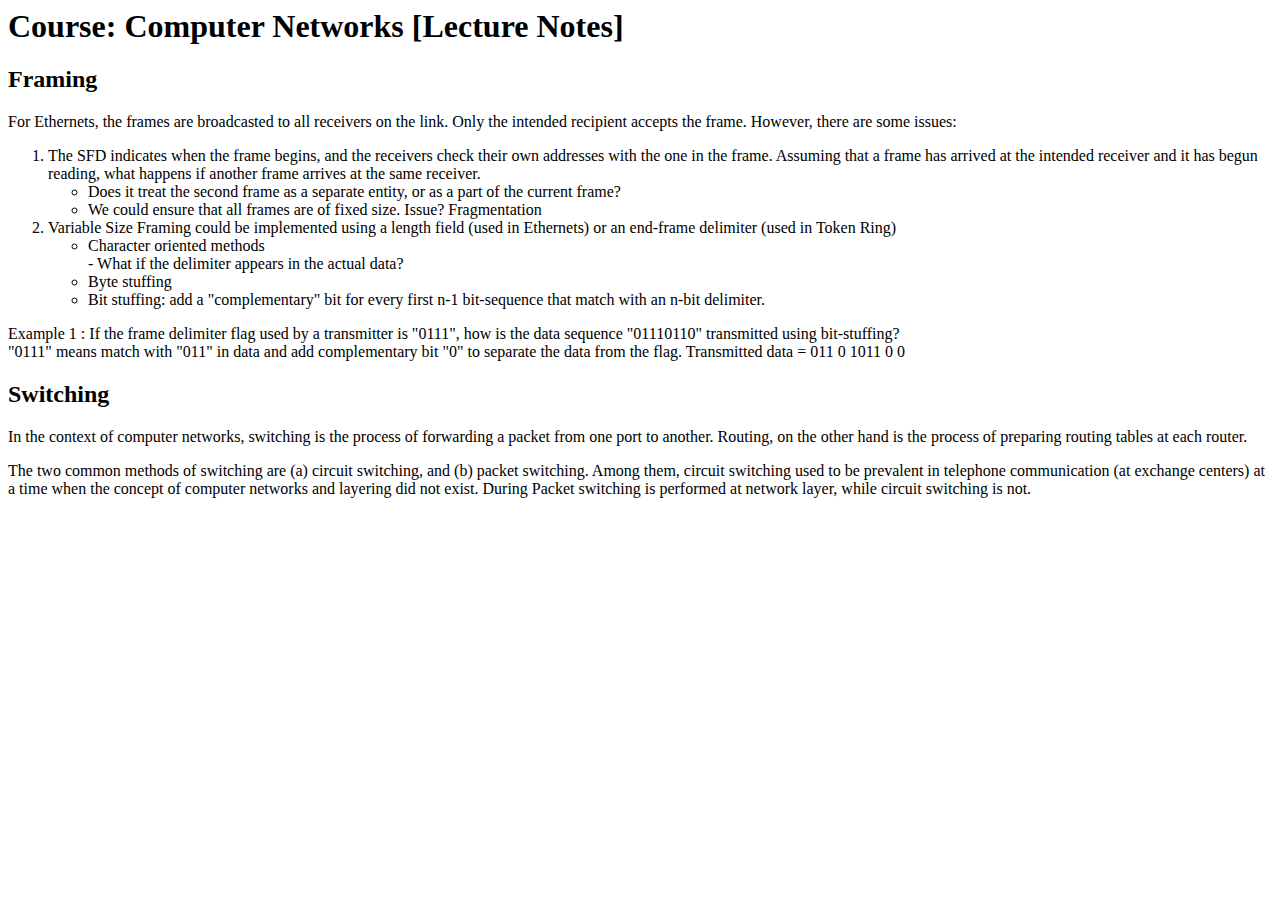
==== cn-notes.html @ af10d865 "Update cn-notes.html" ====
<html>
	<head>
	</head>

	<body>
		<h1>Course: Computer Networks [Lecture Notes]</h1>
		<h2>Framing</h2>
		<p>For Ethernets, the frames are broadcasted to all receivers on the link. Only the intended recipient accepts the frame. However, there are some issues:
		<ol>
			<li>The SFD indicates when the frame begins, and the receivers check their own addresses with the one in the frame. Assuming that a frame has arrived at the intended receiver and it has begun reading, what happens if another frame arrives at the same receiver. </li>
			<ul>
				<li>Does it treat the second frame as a separate entity, or as a part of the current frame? </li>
				<li>We could ensure that all frames are of fixed size. Issue? Fragmentation </li>
			</ul>
			<li>Variable Size Framing could be implemented using a length field (used in Ethernets) or an end-frame delimiter (used in Token Ring) </li>
			<ul>
				<li>Character oriented methods</li> - What if the delimiter appears in the actual data?
				<li>Byte stuffing</li>
				<li>Bit stuffing: add a "complementary" bit for every first n-1 bit-sequence that match with an n-bit delimiter.</li>
		</ol>
		<p>Example 1 : If the frame delimiter flag used by a transmitter is "0111", how is the data sequence "01110110" transmitted using bit-stuffing?
			<br>"0111" means match with "011" in data and add complementary bit "0" to separate the data from the flag. Transmitted data = 011 0 1011 0 0
		</p>

		<h2>Switching</h2>
		<p>In the context of computer networks, switching is the process of forwarding a packet from one port to another. Routing, on the other hand is the process of preparing routing tables at each router. </p>
		<p>The two common methods of switching are (a) circuit switching, and (b) packet switching.
			Among them, circuit switching used to be prevalent in telephone communication (at exchange centers) at a time when the concept of computer networks and layering did not exist.
			During  Packet switching is performed at network layer, while circuit switching is not.
		</p>

	</body>
</html>
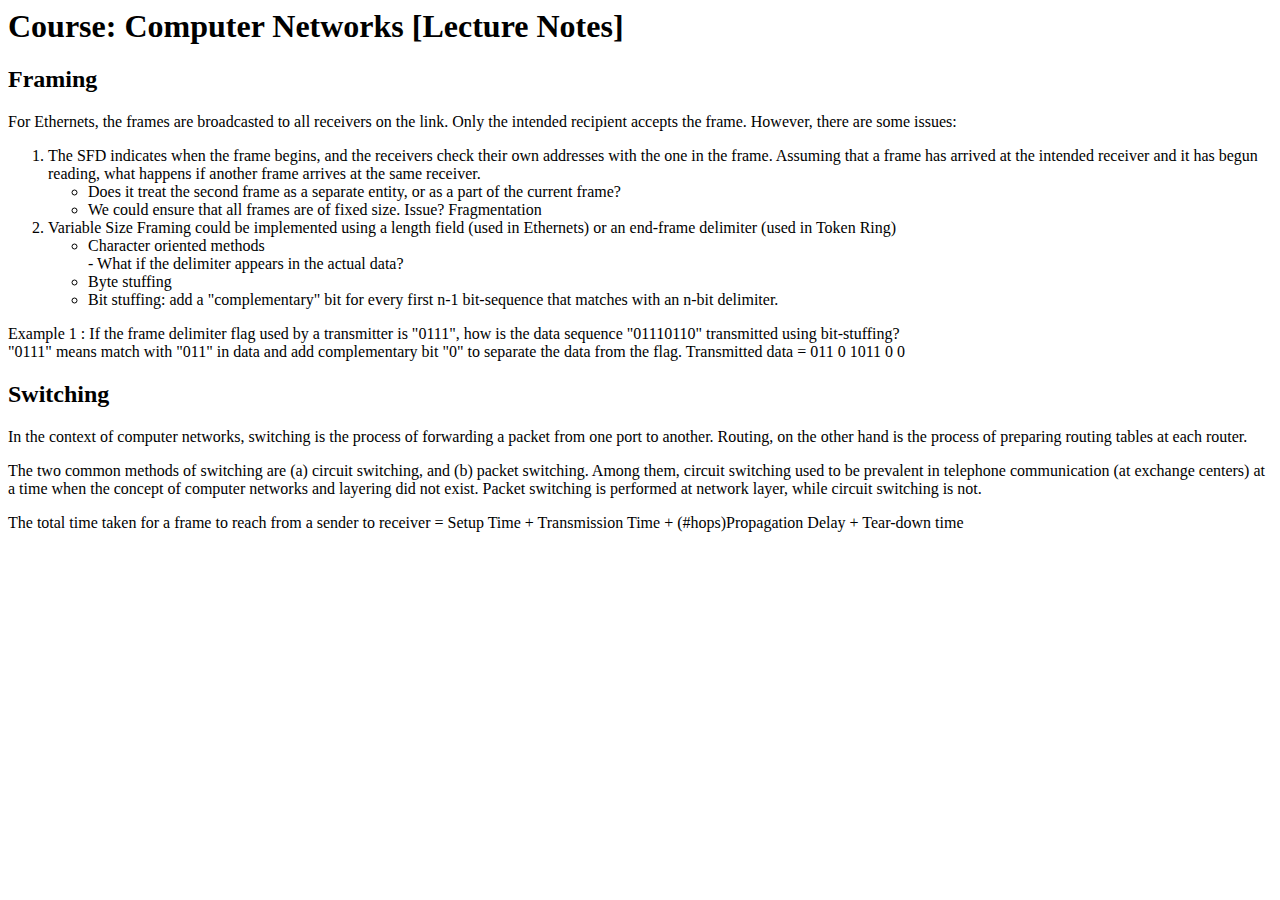
==== commit 914401e6: "Update cn-notes.html" ====
--- a/cn-notes.html
+++ b/cn-notes.html
@@ -16,7 +16,7 @@
 			<ul>
 				<li>Character oriented methods</li> - What if the delimiter appears in the actual data?
 				<li>Byte stuffing</li>
-				<li>Bit stuffing: add a "complementary" bit for every first n-1 bit-sequence that match with an n-bit delimiter.</li>
+				<li>Bit stuffing: add a "complementary" bit for every first n-1 bit-sequence that matches with an n-bit delimiter.</li>
 		</ol>
 		<p>Example 1 : If the frame delimiter flag used by a transmitter is "0111", how is the data sequence "01110110" transmitted using bit-stuffing?
 			<br>"0111" means match with "011" in data and add complementary bit "0" to separate the data from the flag. Transmitted data = 011 0 1011 0 0
@@ -26,8 +26,13 @@
 		<p>In the context of computer networks, switching is the process of forwarding a packet from one port to another. Routing, on the other hand is the process of preparing routing tables at each router. </p>
 		<p>The two common methods of switching are (a) circuit switching, and (b) packet switching.
 			Among them, circuit switching used to be prevalent in telephone communication (at exchange centers) at a time when the concept of computer networks and layering did not exist.
-			During  Packet switching is performed at network layer, while circuit switching is not.
+			Packet switching is performed at network layer, while circuit switching is not.
 		</p>
+		<p>
+			The total time taken for a frame to reach from a sender to receiver =
+			Setup Time + Transmission Time + (#hops)Propagation Delay + Tear-down time
+		</p>
+		
 
 	</body>
 </html>
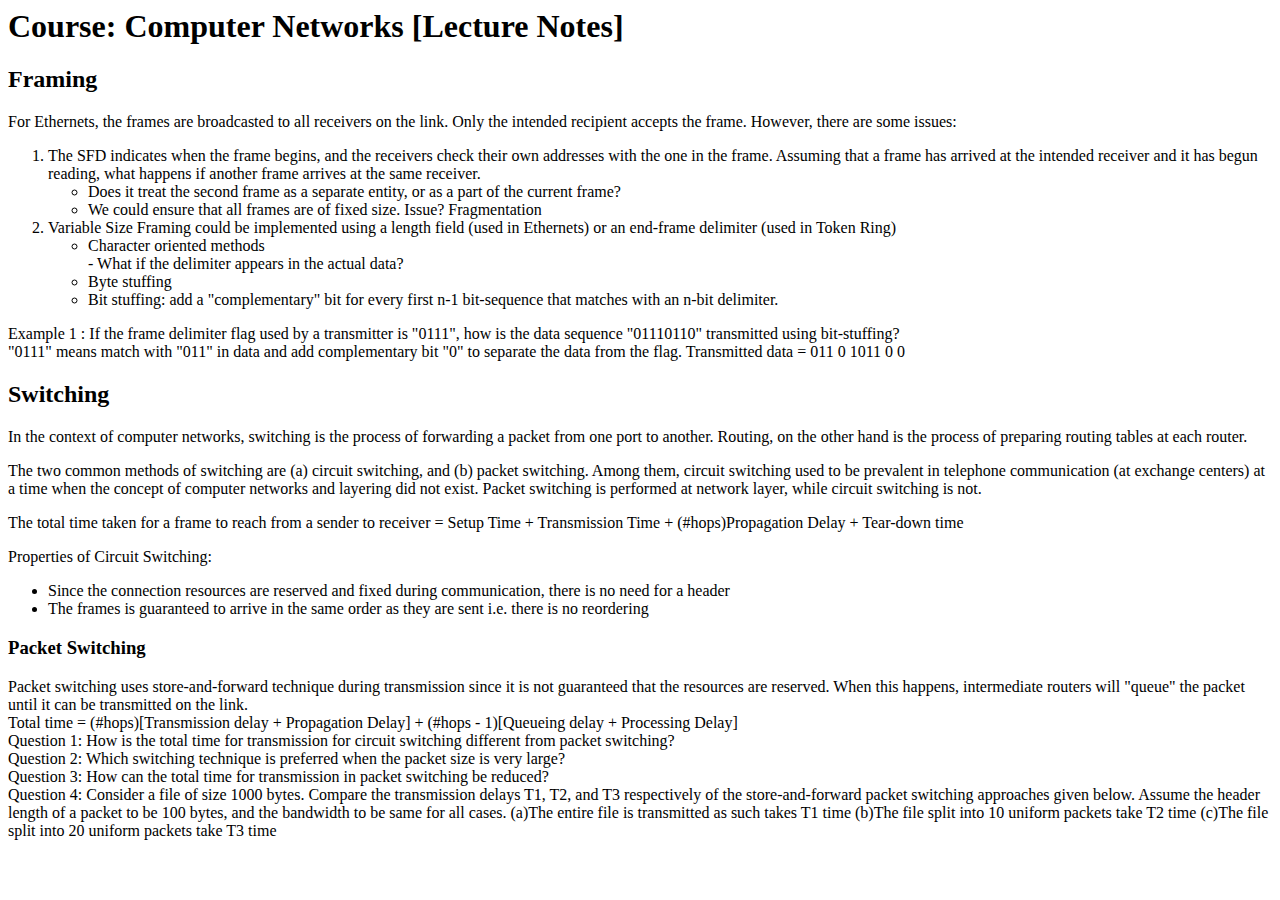
==== commit ce95665c: "Update cn-notes.html" ====
--- a/cn-notes.html
+++ b/cn-notes.html
@@ -32,7 +32,31 @@
 			The total time taken for a frame to reach from a sender to receiver =
 			Setup Time + Transmission Time + (#hops)Propagation Delay + Tear-down time
 		</p>
-		
+		<p>Properties of Circuit Switching:
+			<ul>
+				<li>Since the connection resources are reserved and fixed during communication, there is no need for a header</li>
+				<li>The frames is guaranteed to arrive in the same order as they are sent i.e. there is no reordering</li>
+			</ul>
+		</p>
+
+		<h3>Packet Switching</h3>
+		<p>
+			Packet switching uses store-and-forward technique during transmission since it is not guaranteed that the
+			resources are reserved. When this happens, intermediate routers will "queue" the packet until it can be transmitted on the link.
+			<br>
+			Total time = (#hops)[Transmission delay + Propagation Delay] + (#hops - 1)[Queueing delay + Processing Delay]
+			<br>
+			Question 1: How is the total time for transmission for circuit switching different from packet switching?
+			<br>
+			Question 2: Which switching technique is preferred when the packet size is very large?
+			<br>
+			Question 3: How can the total time for transmission in packet switching be reduced?
+			<br>
+			Question 4: Consider a file of size 1000 bytes. Compare the transmission delays T1, T2, and T3 respectively of the store-and-forward packet switching approaches given below. Assume the header length of a packet to be 100 bytes, and the bandwidth to be same for all cases.
+			(a)The entire file is transmitted as such takes T1 time
+			(b)The file split into 10 uniform packets take T2 time
+			(c)The file split into 20 uniform packets take T3 time
+		</p>
 
 	</body>
 </html>
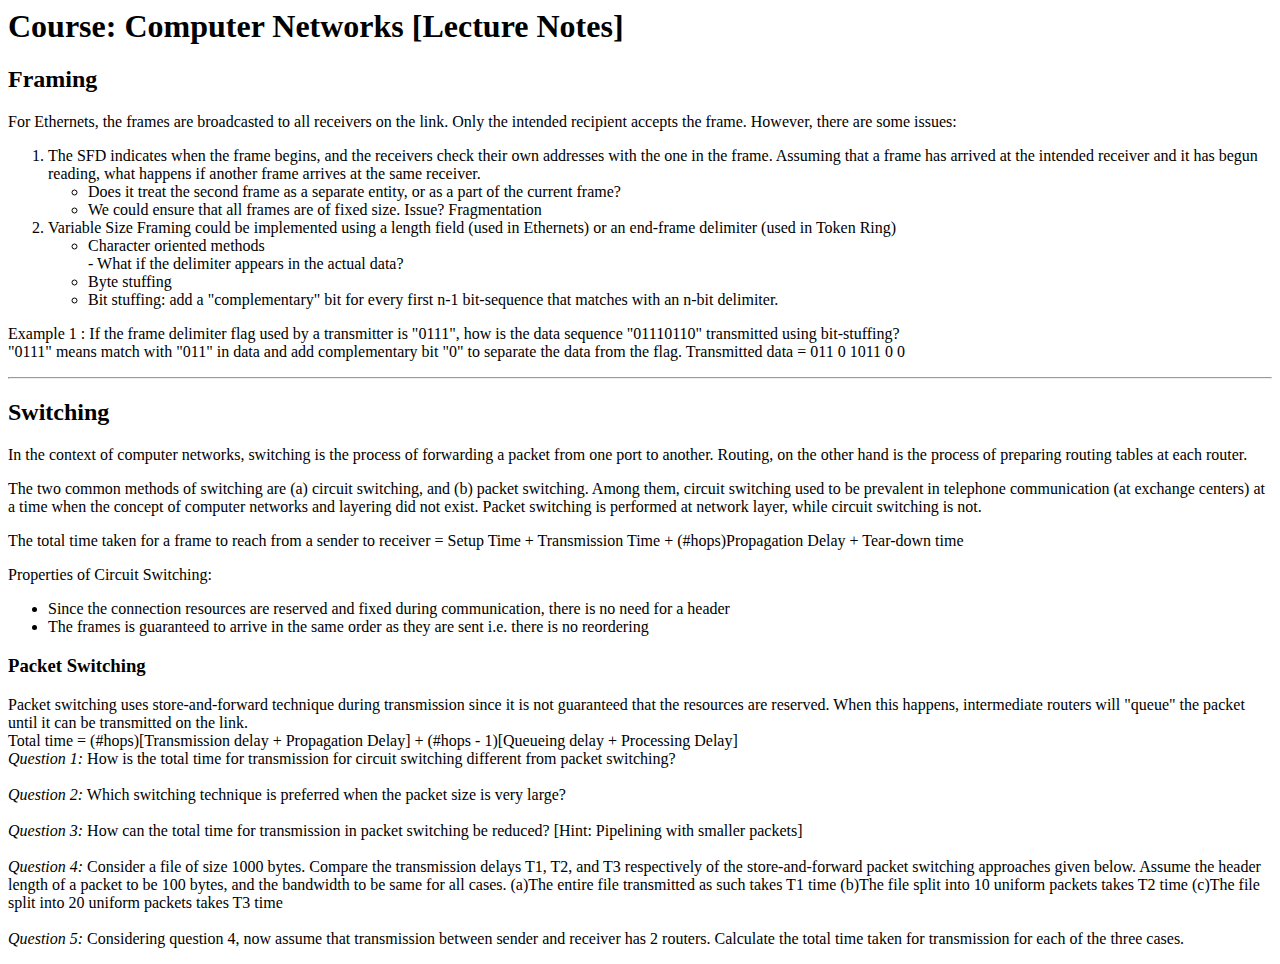
==== commit a965c89b: "Update cn-notes.html" ====
--- a/cn-notes.html
+++ b/cn-notes.html
@@ -21,6 +21,8 @@
 		<p>Example 1 : If the frame delimiter flag used by a transmitter is "0111", how is the data sequence "01110110" transmitted using bit-stuffing?
 			<br>"0111" means match with "011" in data and add complementary bit "0" to separate the data from the flag. Transmitted data = 011 0 1011 0 0
 		</p>
+
+		<hr>
 
 		<h2>Switching</h2>
 		<p>In the context of computer networks, switching is the process of forwarding a packet from one port to another. Routing, on the other hand is the process of preparing routing tables at each router. </p>
@@ -46,16 +48,18 @@
 			<br>
 			Total time = (#hops)[Transmission delay + Propagation Delay] + (#hops - 1)[Queueing delay + Processing Delay]
 			<br>
-			Question 1: How is the total time for transmission for circuit switching different from packet switching?
-			<br>
-			Question 2: Which switching technique is preferred when the packet size is very large?
-			<br>
-			Question 3: How can the total time for transmission in packet switching be reduced?
-			<br>
-			Question 4: Consider a file of size 1000 bytes. Compare the transmission delays T1, T2, and T3 respectively of the store-and-forward packet switching approaches given below. Assume the header length of a packet to be 100 bytes, and the bandwidth to be same for all cases.
-			(a)The entire file is transmitted as such takes T1 time
-			(b)The file split into 10 uniform packets take T2 time
-			(c)The file split into 20 uniform packets take T3 time
+			<em>Question 1:</em> How is the total time for transmission for circuit switching different from packet switching?
+			<br><br>
+			<em>Question 2:</em> Which switching technique is preferred when the packet size is very large?
+			<br><br>
+			<em>Question 3: </em>How can the total time for transmission in packet switching be reduced? [Hint: Pipelining with smaller packets]
+			<br><br>
+			<em>Question 4:</em> Consider a file of size 1000 bytes. Compare the transmission delays T1, T2, and T3 respectively of the store-and-forward packet switching approaches given below. Assume the header length of a packet to be 100 bytes, and the bandwidth to be same for all cases.
+			(a)The entire file transmitted as such takes T1 time
+			(b)The file split into 10 uniform packets takes T2 time
+			(c)The file split into 20 uniform packets takes T3 time
+			<br><br>
+			<em>Question 5:</em> Considering question 4, now assume that transmission between sender and receiver has 2 routers. Calculate the total time taken for transmission for each of the three cases.
 		</p>
 
 	</body>
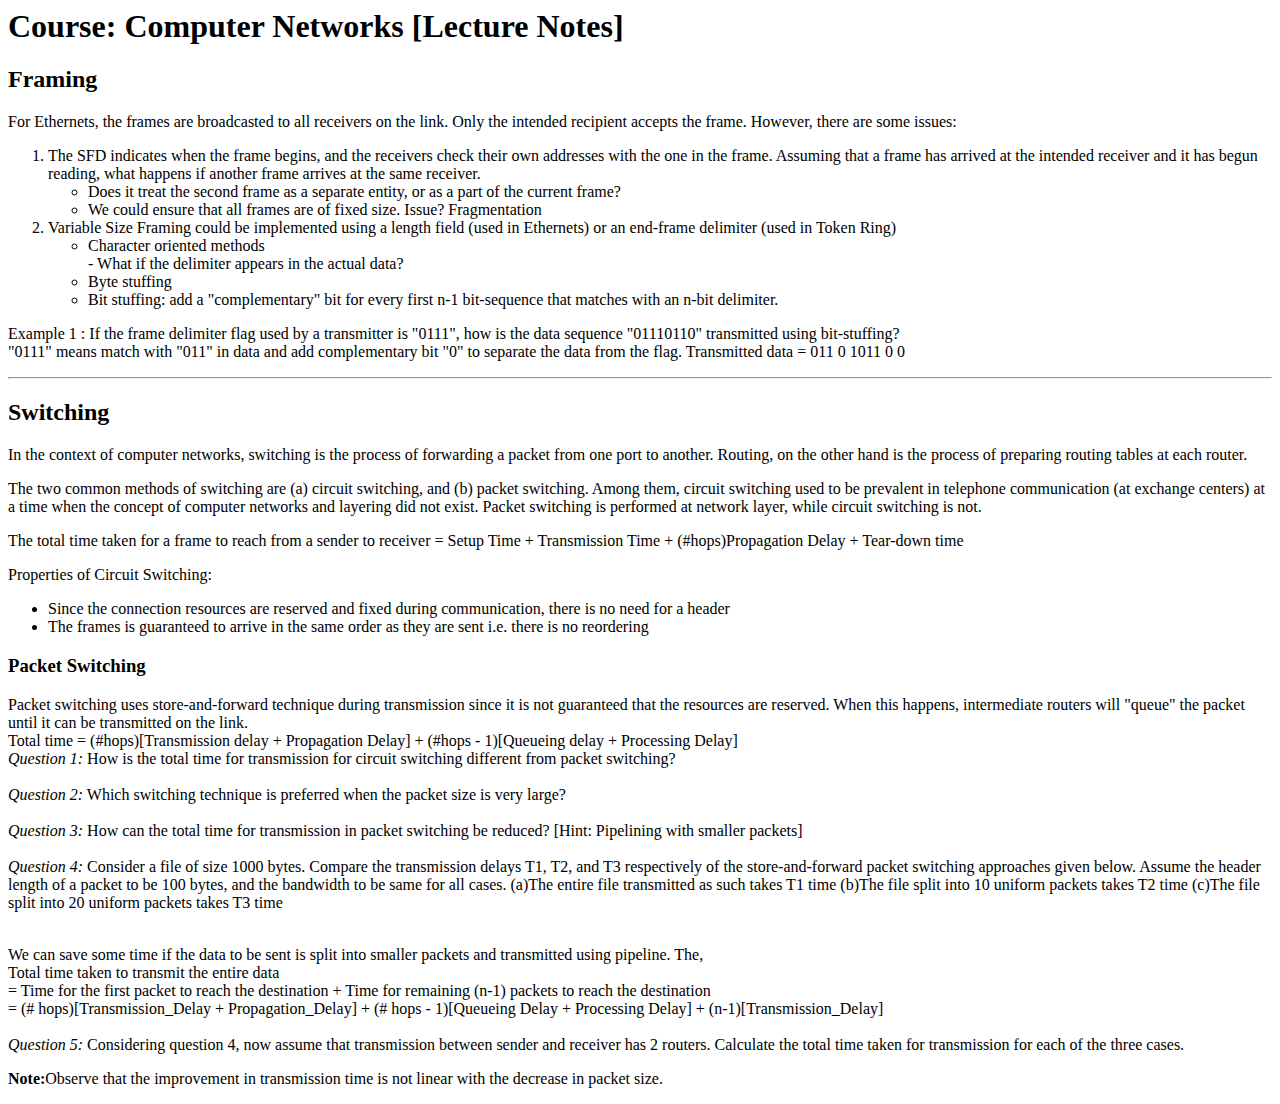
==== commit aca7a9e1: "Update cn-notes.html" ====
--- a/cn-notes.html
+++ b/cn-notes.html
@@ -59,8 +59,22 @@
 			(b)The file split into 10 uniform packets takes T2 time
 			(c)The file split into 20 uniform packets takes T3 time
 			<br><br>
+
+			<p>
+				We can save some time if the data to be sent is split into smaller packets and transmitted using pipeline. The,
+				<br>
+				Total time taken to transmit the entire data
+				<br>
+				= Time for the first packet to reach the destination +
+				Time for remaining (n-1) packets to reach the destination
+				<br>
+				= (# hops)[Transmission_Delay + Propagation_Delay] + (# hops - 1)[Queueing Delay + Processing Delay] + (n-1)[Transmission_Delay]
+				<br><br>
 			<em>Question 5:</em> Considering question 4, now assume that transmission between sender and receiver has 2 routers. Calculate the total time taken for transmission for each of the three cases.
 		</p>
 
+		<p>
+			<b>Note:</b>Observe that the improvement in transmission time is not linear with the decrease in packet size.
+
 	</body>
 </html>
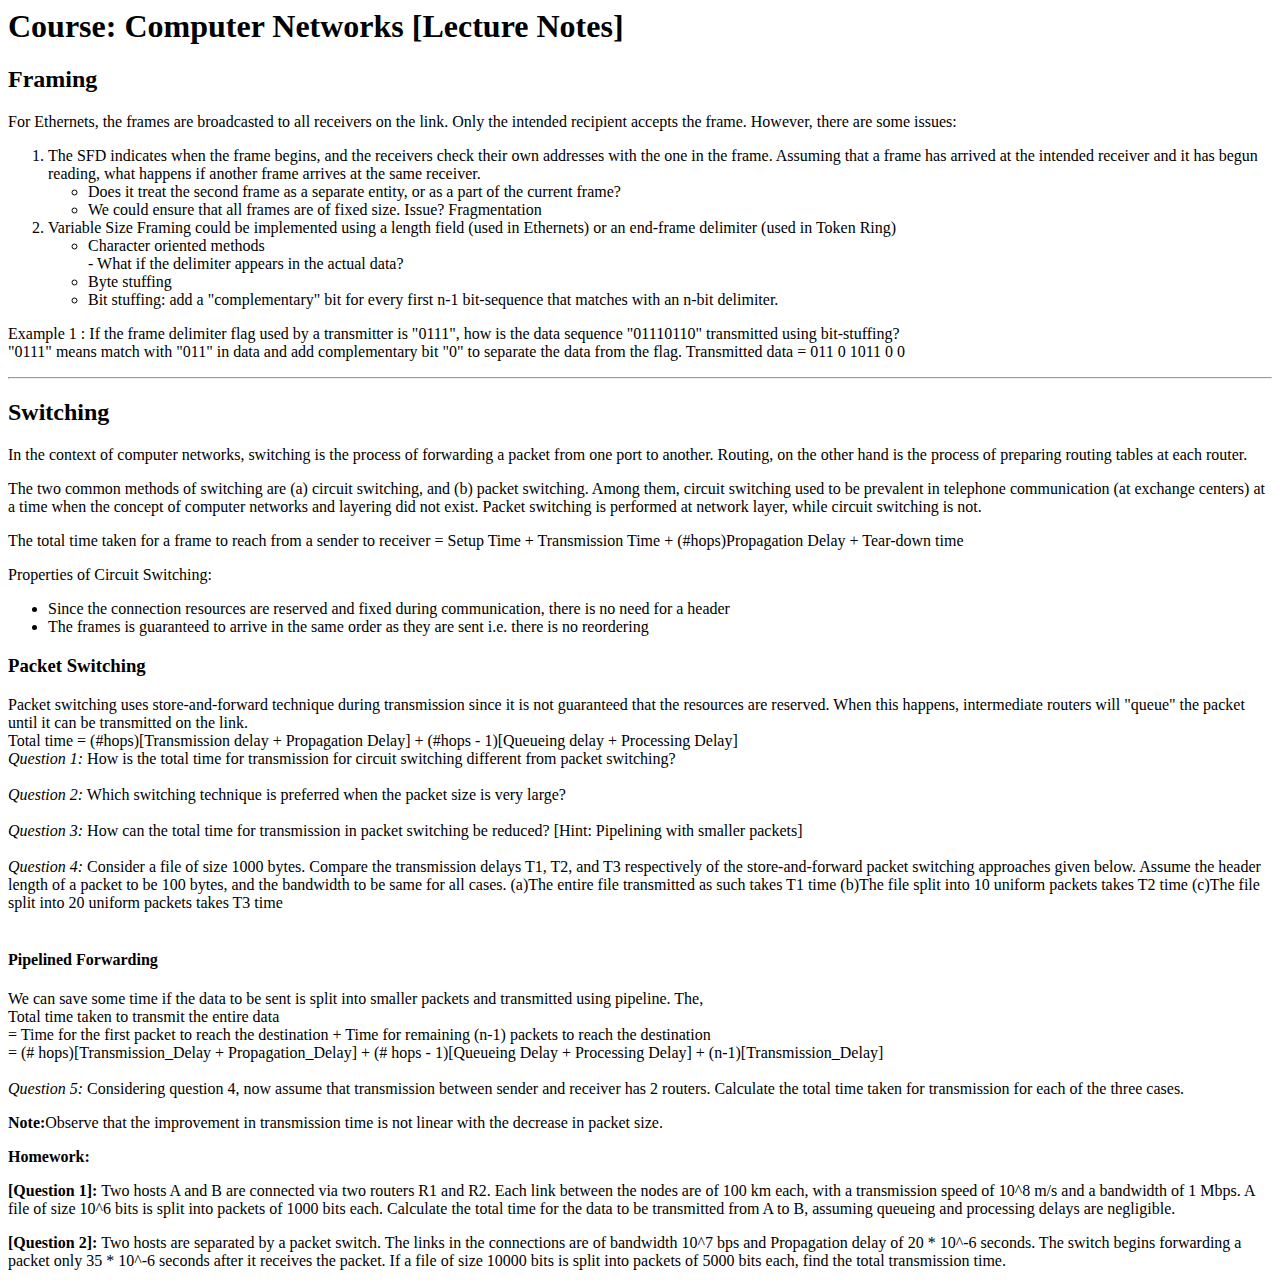
==== commit 4e751468: "Update cn-notes.html" ====
--- a/cn-notes.html
+++ b/cn-notes.html
@@ -60,6 +60,7 @@
 			(c)The file split into 20 uniform packets takes T3 time
 			<br><br>
 
+			<h4> Pipelined Forwarding </h4>
 			<p>
 				We can save some time if the data to be sent is split into smaller packets and transmitted using pipeline. The,
 				<br>
@@ -75,6 +76,19 @@
 
 		<p>
 			<b>Note:</b>Observe that the improvement in transmission time is not linear with the decrease in packet size.
+		</p>
+		<div style="border:thin;">
+			<b> Homework: </b>
+			<p> <b>[Question 1]: </b>Two hosts A and B are connected via two routers R1 and R2. Each link between the nodes are of 100 km each, with a transmission speed of 10^8 m/s and a bandwidth of 1 Mbps.
+				A file of size 10^6 bits is split into packets of 1000 bits each. Calculate the total time for the data to be transmitted from A to B, assuming queueing and processing delays are negligible.
+			</p>
+
+			<p> <b>[Question 2]: </b>Two hosts are separated by a packet switch. The links in the connections are of bandwidth 10^7 bps and Propagation delay of 20 * 10^-6 seconds. The switch begins forwarding a
+				packet only 35 * 10^-6 seconds after it receives the packet. If a file of size 10000 bits is split into packets of 5000 bits each, find the total transmission time.
+
+			</p>
+
+		</div>
 
 	</body>
 </html>
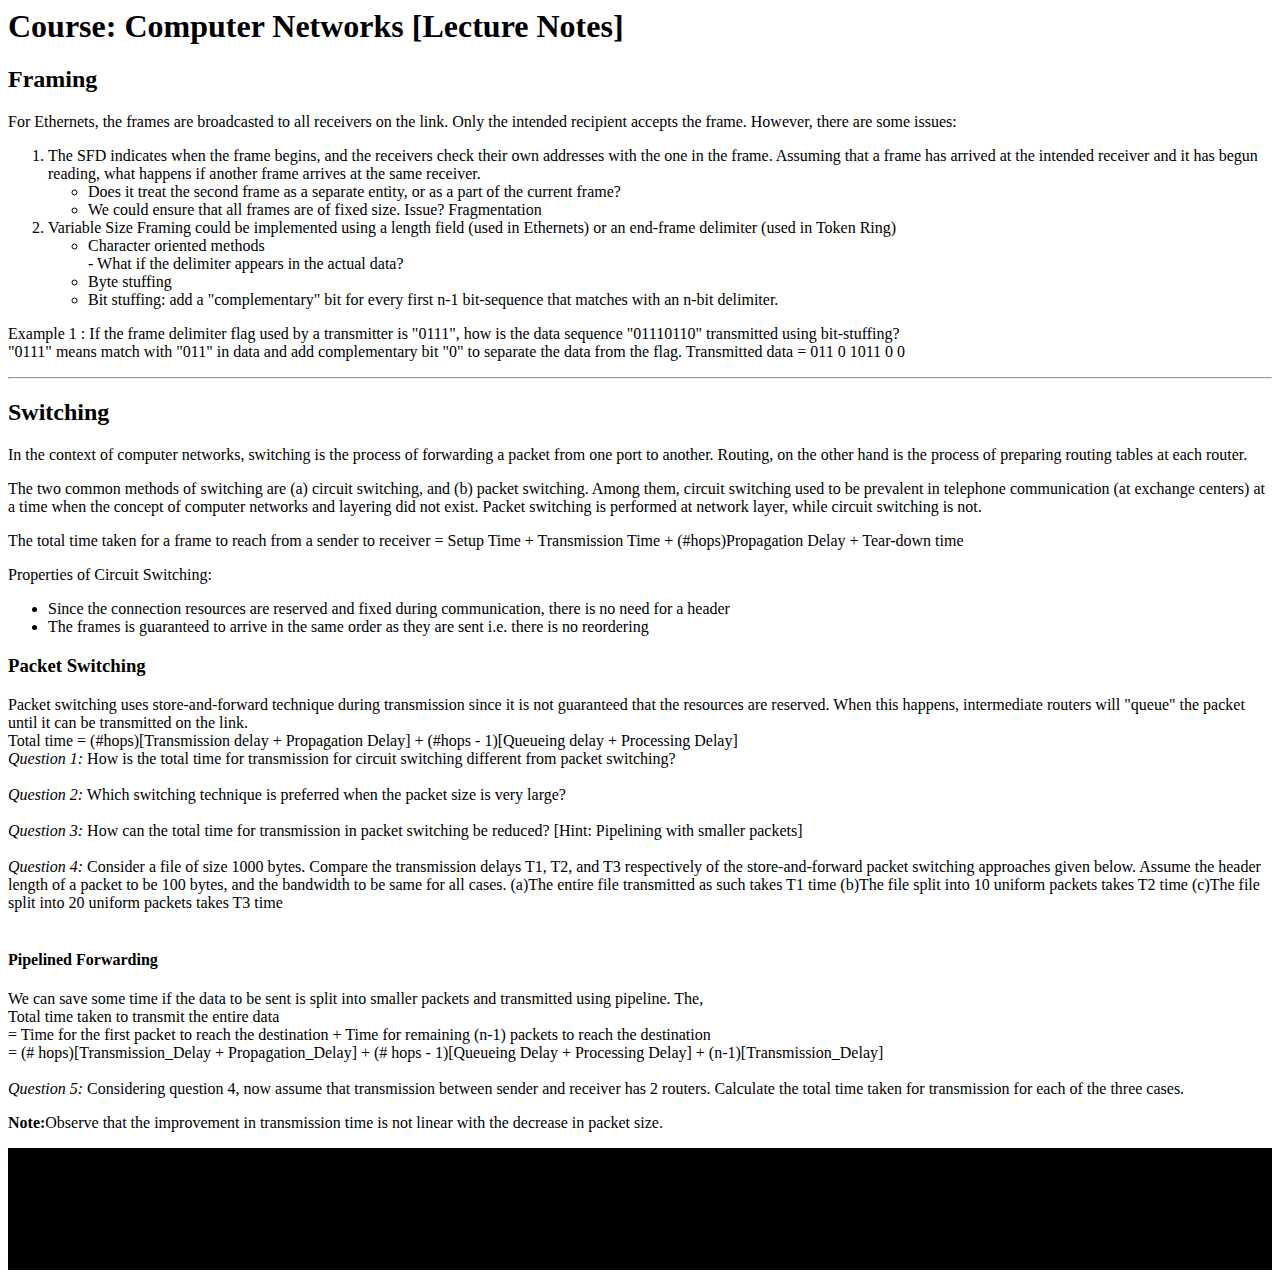
==== commit 1531620d: "Update cn-notes.html" ====
--- a/cn-notes.html
+++ b/cn-notes.html
@@ -77,7 +77,7 @@
 		<p>
 			<b>Note:</b>Observe that the improvement in transmission time is not linear with the decrease in packet size.
 		</p>
-		<div style="border:thin;">
+		<div style="background-color:black;">
 			<b> Homework: </b>
 			<p> <b>[Question 1]: </b>Two hosts A and B are connected via two routers R1 and R2. Each link between the nodes are of 100 km each, with a transmission speed of 10^8 m/s and a bandwidth of 1 Mbps.
 				A file of size 10^6 bits is split into packets of 1000 bits each. Calculate the total time for the data to be transmitted from A to B, assuming queueing and processing delays are negligible.
@@ -85,8 +85,8 @@
 
 			<p> <b>[Question 2]: </b>Two hosts are separated by a packet switch. The links in the connections are of bandwidth 10^7 bps and Propagation delay of 20 * 10^-6 seconds. The switch begins forwarding a
 				packet only 35 * 10^-6 seconds after it receives the packet. If a file of size 10000 bits is split into packets of 5000 bits each, find the total transmission time.
+			</p>
 
-			</p>
 
 		</div>
 
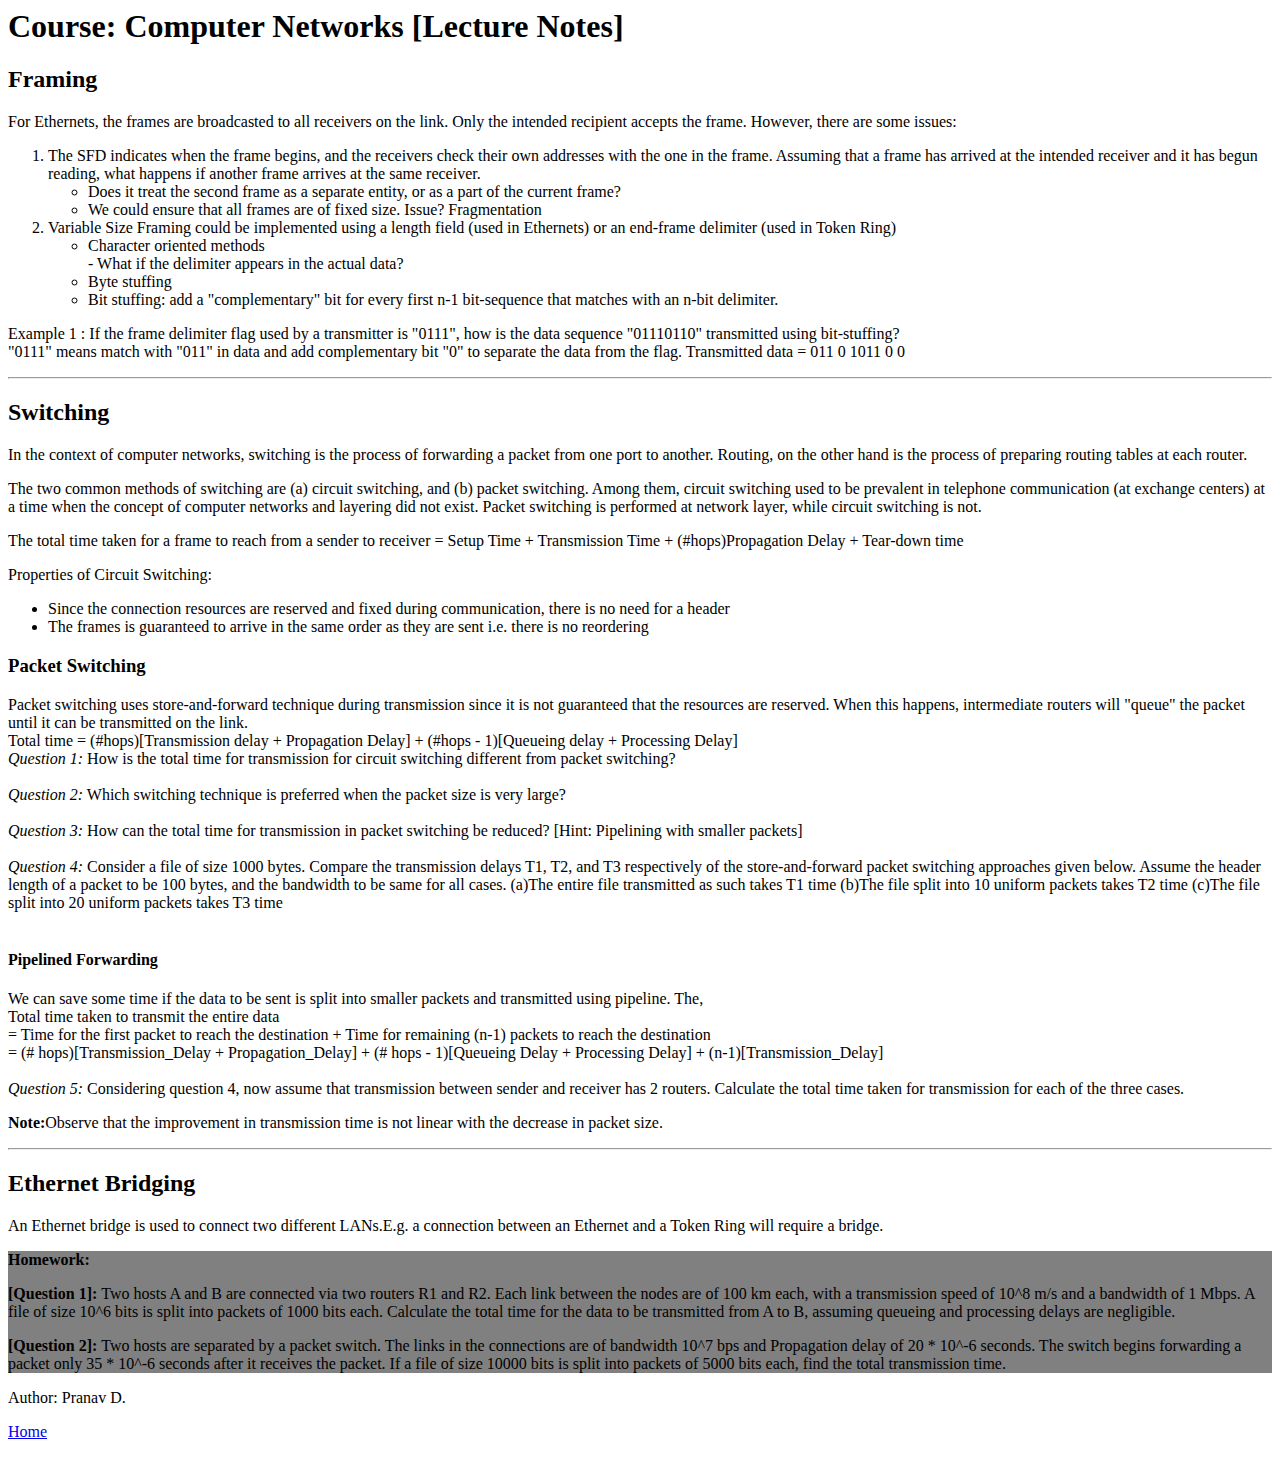
==== commit 6cfc81b2: "Update cn-notes.html" ====
--- a/cn-notes.html
+++ b/cn-notes.html
@@ -77,7 +77,15 @@
 		<p>
 			<b>Note:</b>Observe that the improvement in transmission time is not linear with the decrease in packet size.
 		</p>
-		<div style="background-color:black;">
+
+		<hr>
+
+		<h2>Ethernet Bridging</h2>
+		<p>An Ethernet bridge is used to connect two different LANs.E.g. a connection between an Ethernet and a Token Ring will
+			require a bridge.
+		</p>
+
+		<div style="background-color:grey;">
 			<b> Homework: </b>
 			<p> <b>[Question 1]: </b>Two hosts A and B are connected via two routers R1 and R2. Each link between the nodes are of 100 km each, with a transmission speed of 10^8 m/s and a bandwidth of 1 Mbps.
 				A file of size 10^6 bits is split into packets of 1000 bits each. Calculate the total time for the data to be transmitted from A to B, assuming queueing and processing delays are negligible.
@@ -90,5 +98,11 @@
 
 		</div>
 
+
+		<footer>
+	   <p>Author: Pranav D.</p>
+	   <p><a href="www.pranavd.ml">Home</a></p>
+	 </footer>
+
 	</body>
 </html>
